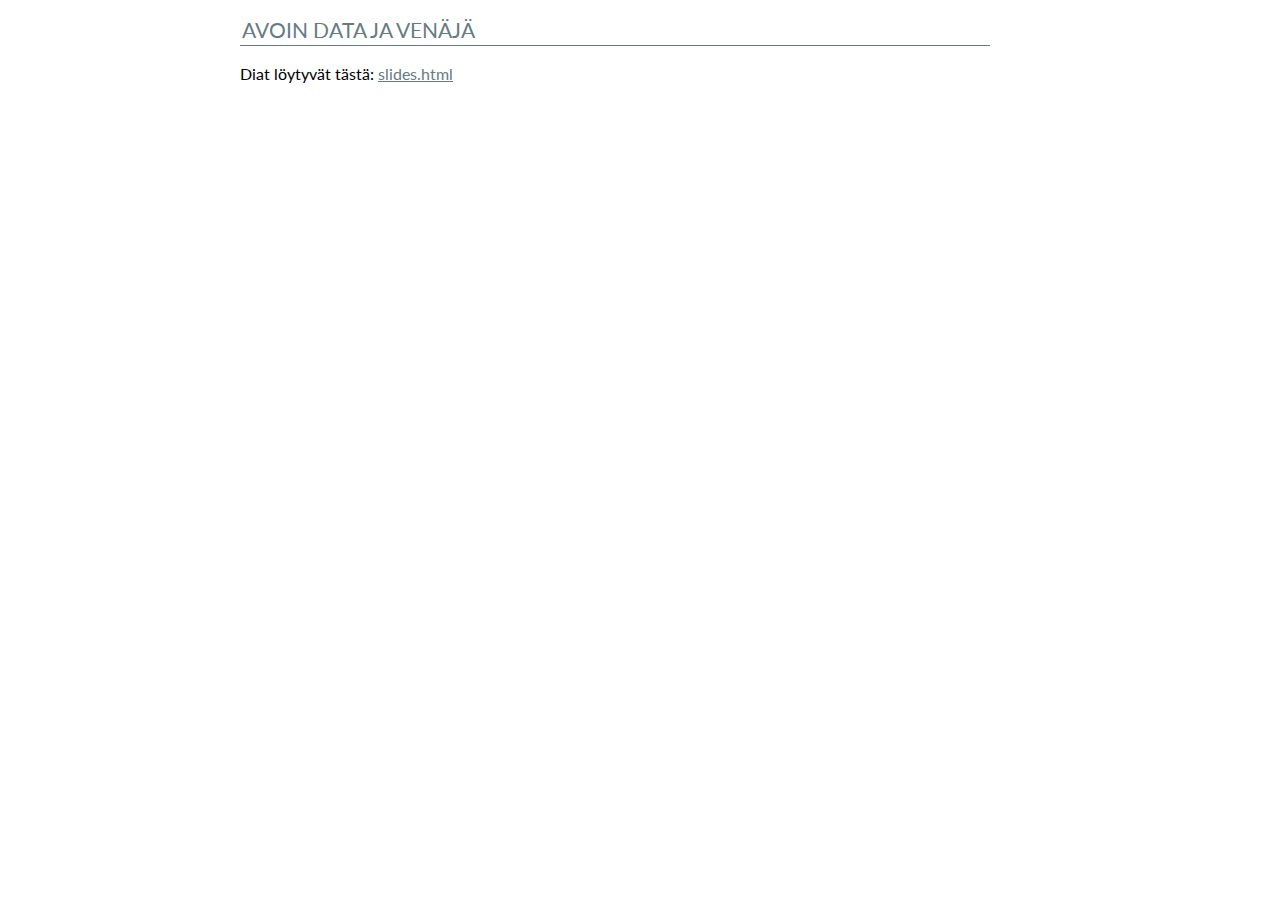
==== index.html @ 3bc59a60 "index ja README added" ====
<!DOCTYPE html PUBLIC "-//W3C//DTD XHTML 1.0 Transitional//EN" "http://www.w3.org/TR/xhtml1/DTD/xhtml1-transitional.dtd">
<html xmlns="http://www.w3.org/1999/xhtml">
<head>
  <meta http-equiv="Content-Type" content="text/html; charset=utf-8" />
  <meta http-equiv="Content-Style-Type" content="text/css" />
  <meta name="generator" content="pandoc" />
  <title></title>
  <style type="text/css">code{white-space: pre;}</style>
  <style>
  
  @font-face {
    font-family: 'Lato';
    font-style: normal;
    font-weight: 400;
    src: local('Lato Regular'), local('Lato-Regular'), url(fonts/Lato.woff) format('woff');
  }
  @font-face {
    font-family: 'Lato';
    font-style: normal;
    font-weight: 700;
    src: local('Lato Bold'), local('Lato-Bold'), url(fonts/LatoBold.woff) format('woff');
  }
  @font-face {
    font-family: 'Lato';
    font-style: normal;
    font-weight: 900;
    src: local('Lato Black'), local('Lato-Black'), url(fonts/LatoBlack.woff) format('woff');
  }
  @font-face {
    font-family: 'Lato';
    font-style: italic;
    font-weight: 400;
    src: local('Lato Italic'), local('Lato-Italic'), url(fonts/LatoItalic.woff) format('woff');
  }
  
  
  -something { /* Just to escape the effect of html tag above in pandoc*/
  
  }
  
  .title /* Pandoc title header (h1.title) */
      {
      text-align: center;
  	border-width:0px;
  	font-size: 1.5em;
  	margin: 0 0 5px 0;
  	word-spacing: .1em;
  	border-bottom: 0px;
  	text-transform:none;
      }
  
  .author /* Pandoc author(s) header (h2.author) */
      {
      text-align: center;
      font-size: 1.1em;
      line-height: 1.2em;
      border-bottom: 0px;
      }
  
  .date /* Pandoc date header (h3.date) */
      {
  	font-family:  Lato, Arial;
  	text-align: center;
  	font-size: 1.1em;
  	line-height: 1.2em;
      }
  
  
  body {
      margin-left: 240px;
      max-width:750px; 
      border: 0px;
      font-family: Lato, Helvetica, sans-serif;
  }
  
  
  #toc {
      font-size:0.9em;
      height: 100%;
      position: fixed;
      width: 220px;
      left: 5px;
      padding-top: 20px;
      color: #003333;
      border-right: 1px dashed #C1C1C1;
  }
  
  #toc_header {
      font-size: 1em;
      font-weight: bold;    
      border-bottom: 1px dashed #C1C1C1;
      color: black;
  }
  
  
  
  #TOC li {
      padding: 2px 4px;
      margin-left: 2px;
  }
  
  
  #TOC a {
      color: #003333;
      display: block;
  }
  
  
  #TOC {
      font-size:0.9em;
      height: 100%;
      position: fixed; 
      width: 220px;
      left: 5px;
      padding-top: 20px;
      color: #003333;
      border-right: 1px dashed #C1C1C1;
  }
  
  #TOC_HEADER {
      font-size: 1em;
      font-weight: bold;    
      border-bottom: 1px dashed #C1C1C1;
      color: black;
  }
  
  
  
  #TOC li {
      padding: 2px 4px;
      margin-left: 2px;
  }
  
  
  #TOC a {
      color: #003333;
      display: block;
  }
  
  
  blockquote {
  	padding-left: .5em; 
      border-left: 2px solid #C1C1C1;
  	font-style: italic;
  }
  
  
  pre {	
     margin-top: 0;
     max-width: 95%;
     border: 1px dashed #ccc;
     white-space: pre-wrap;
     font-size:1.0em;
      background: #FFFFFF;
  }
  
  pre code {
     display: block; 
     padding: 0.2em;
     font-size:1.0em;
  }
  
  code.r, code.cpp {
     background-color: #ECEEF0;
  }
  
  
  
  ul {
  	font-size: 100% !important;
  	font-family: Lato, Helvetica, sans-serif;
  }
  li {
  	font-family: Lato, Helvetica, sans-serif;
   	font-size: 1em;
   	line-height: 1.1em;
  }
  
  
  p {
  	font-family: Lato, Helvetica, sans-serif;
  	padding-top: 2px;
  	padding-bottom: 2px;
  	font-size: 1em;
  	line-height: 1.2em;
  }
  ol {
  	list-style: decimal outside;
  	list-style-type: decimal;
  	float: none;
  	margin: .5em 0 .5em 30px;
  	padding: 0;
  }
  ul {
  	margin: .2em 0 .2em 10px;
  	padding: 0;
  }
  UL li, ol li {
  	line-height: 1.1em;
  	padding: 2px;
  }
  a:link {
  	color: #657b83;
     /* text-decoration: none; */
  }
  a:hover {
  	color: #657b83;
  }
  a:visited {
  	color: #657b83;
  }
  a:focus {
  	color: #657b83;
  }
  a:active {
  	color: #657b83;
  }
  
  h1 {
  	font-family:  Lato, Arial;
  	font-size: 1.3em;
  	padding: 2px;
  	line-height: 1.3em;
      font-weight: 400;
  	/*letter-spacing: 0.06em;
  	word-spacing: .1em;*/
      border-bottom: 0.5px solid #657b83;
  	text-transform:uppercase;
      color: #657b83;
  }
  h2 {
  	font-family:  Lato, Arial;
  	font-size: 1.1em;
  	padding: 2px;
  	line-height: 1.1em;
      font-weight: 300;
  	letter-spacing: 0.05em;
  	word-spacing: .1em;
  	border-bottom: 0.5px dashed #657b83;
  /*	text-transform:capitalize;*/
      color: #657b83;
  
  }
  h3 {
  	font-family:  Lato, Arial;
  	font-size: 1.1em;
  	padding: 2px;
  	line-height: 1.1em;
      font-weight: 300;
  	letter-spacing: 0.05em;
  	word-spacing: .1em;
      color: #657b83;
  
  }
  h4 {
  	font-family: Lato;
  	font-size: 1.0em;
  	padding: 2px;
  	line-height: 1.0em;
  	color: #555;
  	font-weight: italic;
      color: #657b83;
  }
  h5 {
  	font-family: Avant Garde;
  	font-size: 1.05em;
  	padding: 2px;
  	line-height: 1.15em;
  	color: #555;
  	font-weight: normal;
      color: #657b83;
  }
  h6 {
  	font-family: Lato;
  	font-size: 1em;
  	padding: 2px;
  	line-height: 1.1em;
  	color: #555;
  	font-weight: normal;
      color: #657b83;
  }
  p.caption, table caption, caption{
      margin-top:0em;
      padding:2px;
      font-weight: 600;
      font-size:1.0em;
      text-align:left;
      color: #657b83;
  }
  
  /* table styles */
  table {
  	border-collapse: collapse;
  	border-spacing: 0;
      line-height: 1.4em;
  	font-size: 0.9em;
  	/*font-family: monospace;*/
  
  }
  .views-table, table {
  	margin-left: 2px;
  	margin-bottom: 10px;
  	/*width: 1300px;*/
  }
  tr {
  	line-height: 1.2em;
  	border-bottom: #9e9e9e thin solid;
  }
  tr:last-child {
  	line-height: 1.2em;
  }
  th {
  	margin: 5px 0 5px 0;
  	padding: 0 5px 0 5px;
  /*	border-right: #9e9e9e thin solid; */
  	text-align: left;
  	border-bottom: #9e9e9e thin solid;
  }
  th:last-child {
  	margin: 5px 0 5px 0;
  	padding: 0 5px 0 5px;
  /*	border-right: #9e9e9e thin solid; */
  	text-align: left;
  }
  th:first-child {
  	margin: 5px 0 5px 0;
  	padding: 0 5px 0 5px;
  /*	border: #9e9e9e thin solid; */
  }
  tbody tr {
  	line-height: 1.2em;
  /*	border-left: #9e9e9e thin solid; */
  }
  tbody tr:nth-child(odd) {
  	line-height: 1.2em;
  	background-color: #F3F5F5;
  }
  td {
  	padding: 0 5px 0 5px;
  /*	border-right: #9e9e9e thin solid; */
  }
  td:last-child {
  	padding: 0 5px 0 5px;
  }
  DL {
  	margin: .3em 0 .3em 0;
  }
  DT {
  	margin: .3em 0 .3em 0;
  }
  DD {
  	line-height: 1.5em;
  	list-style: none;
  	margin: .7em 0 .7em 2em;
  }
  td.active {
  	background-color: transparent!important;
  }
  tr:last-child {
  	border-bottom: #9e9e9e thin solid;
  }
  tr:first-child {
  	border-top: #9e9e9e thin solid;
  }
  th:last-child {
  /*	border-left: #9e9e9e thin solid; */
  }
  th:last-child {
  	/*border-right: #9e9e9e thin solid;*/
  }
  </style>
  
  <link href='http://fonts.googleapis.com/css?family=Lato' rel='stylesheet' type='text/css'>
</head>
<body>
<h1 id="avoin-data-ja-venäjä">Avoin data ja Venäjä</h1>
<!--
pandoc -s -S -H /home/aurelius/workspace/web/css/rmarkdown.css index.md -o index.html
cp index.md README.md
-->

<p>Diat löytyvät tästä: <a href="slides.html">slides.html</a></p>
</body>
</html>
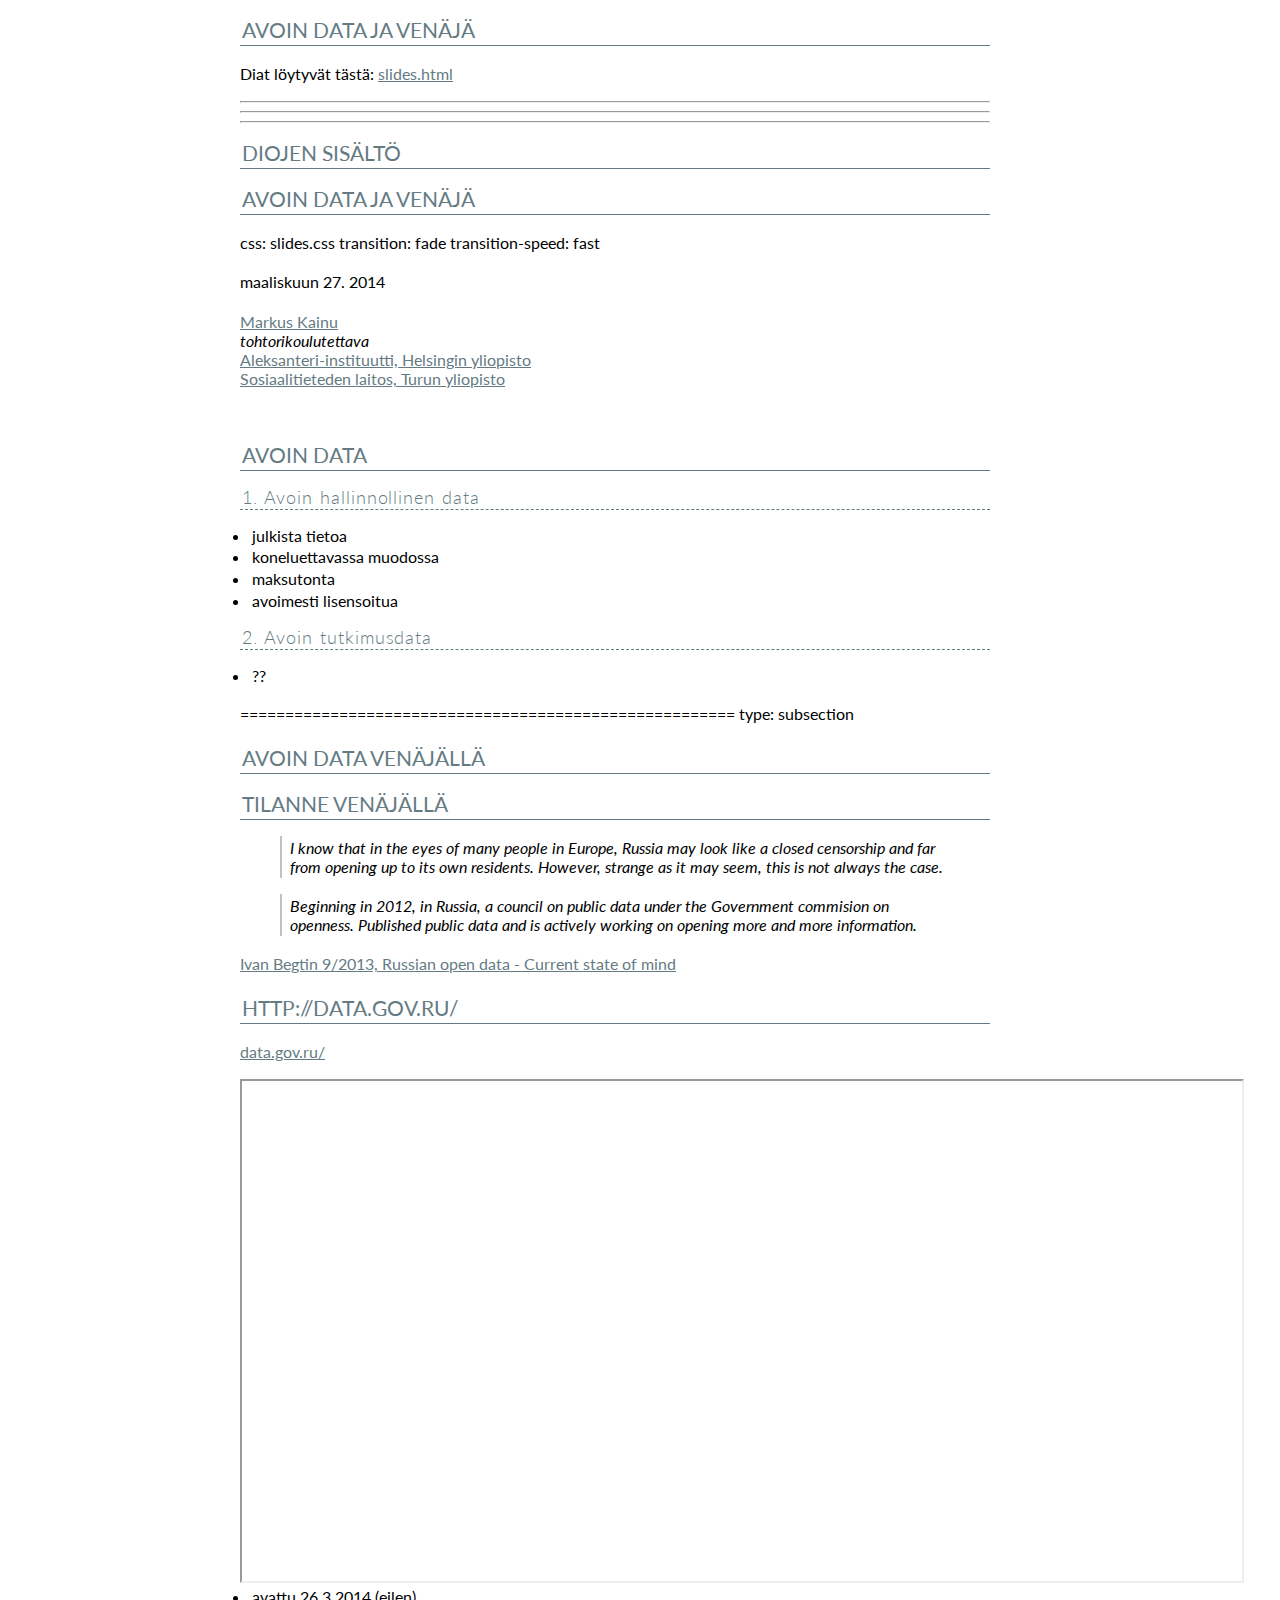
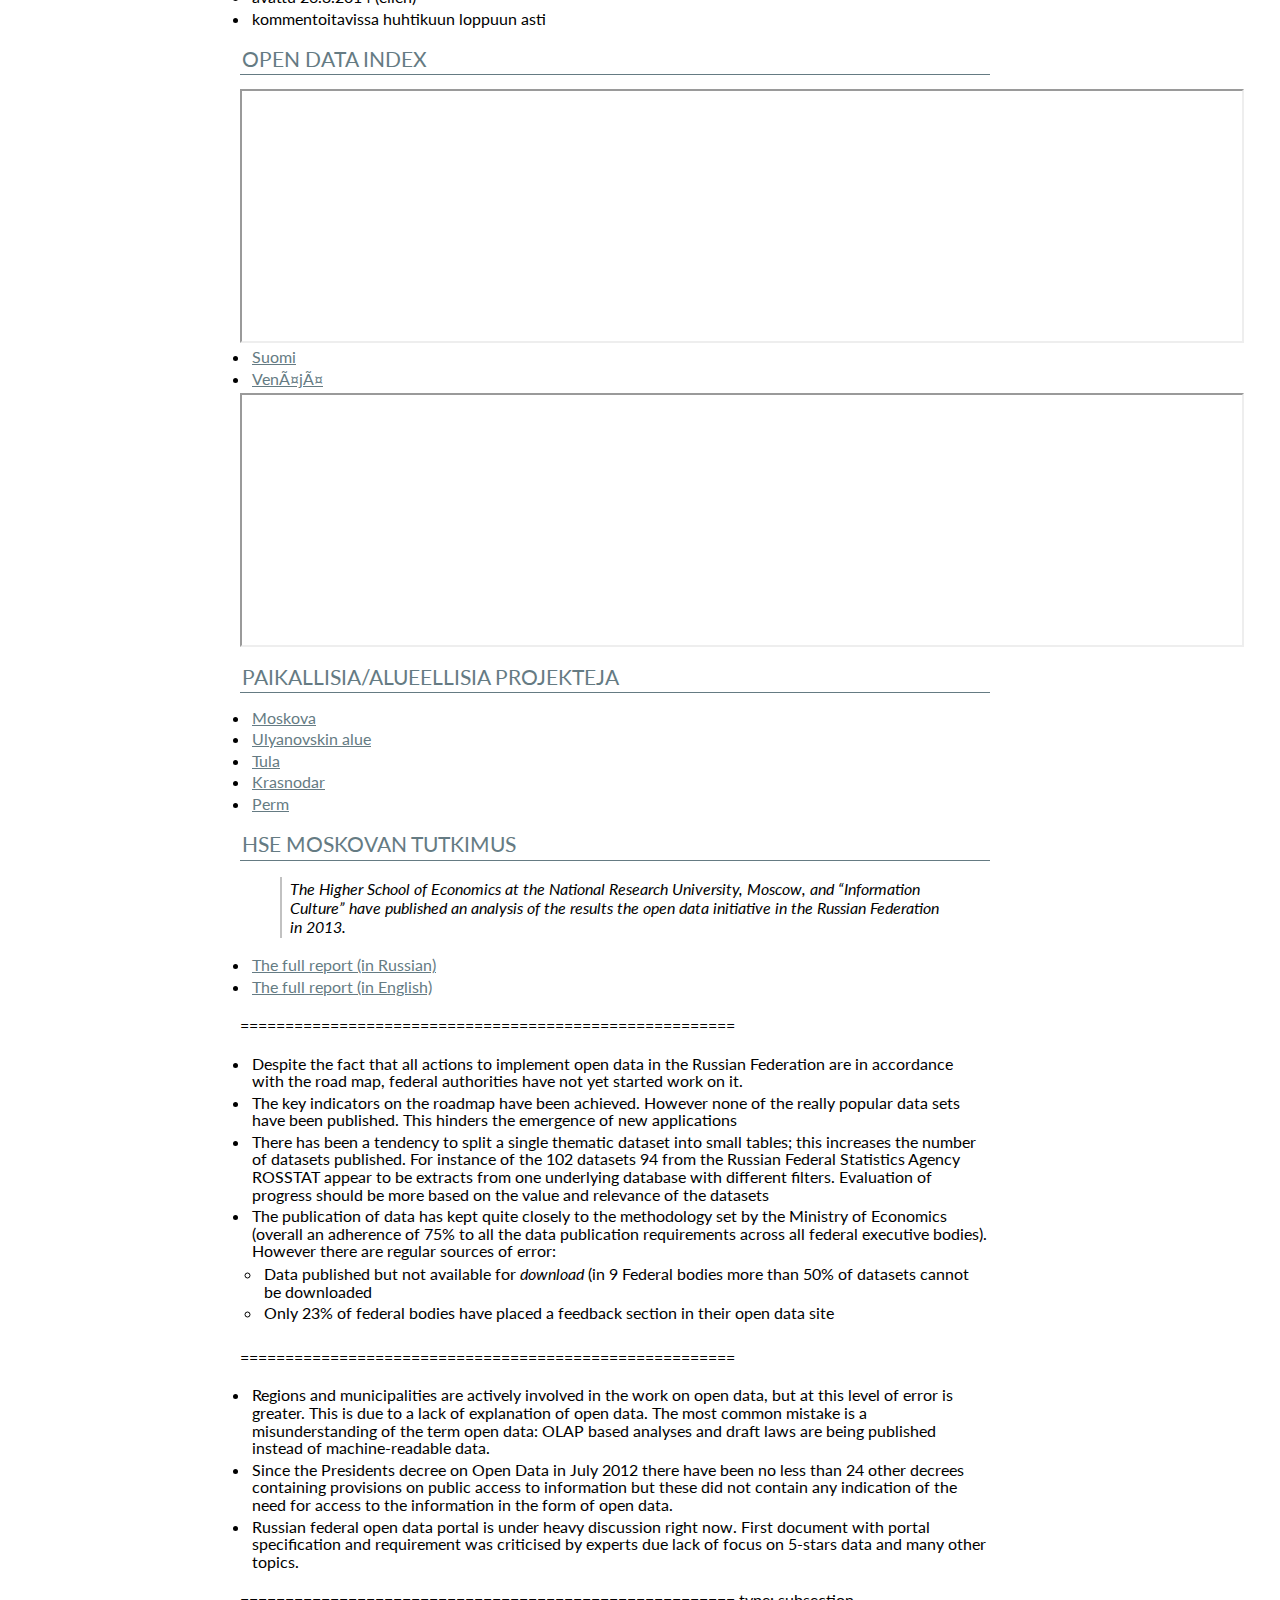
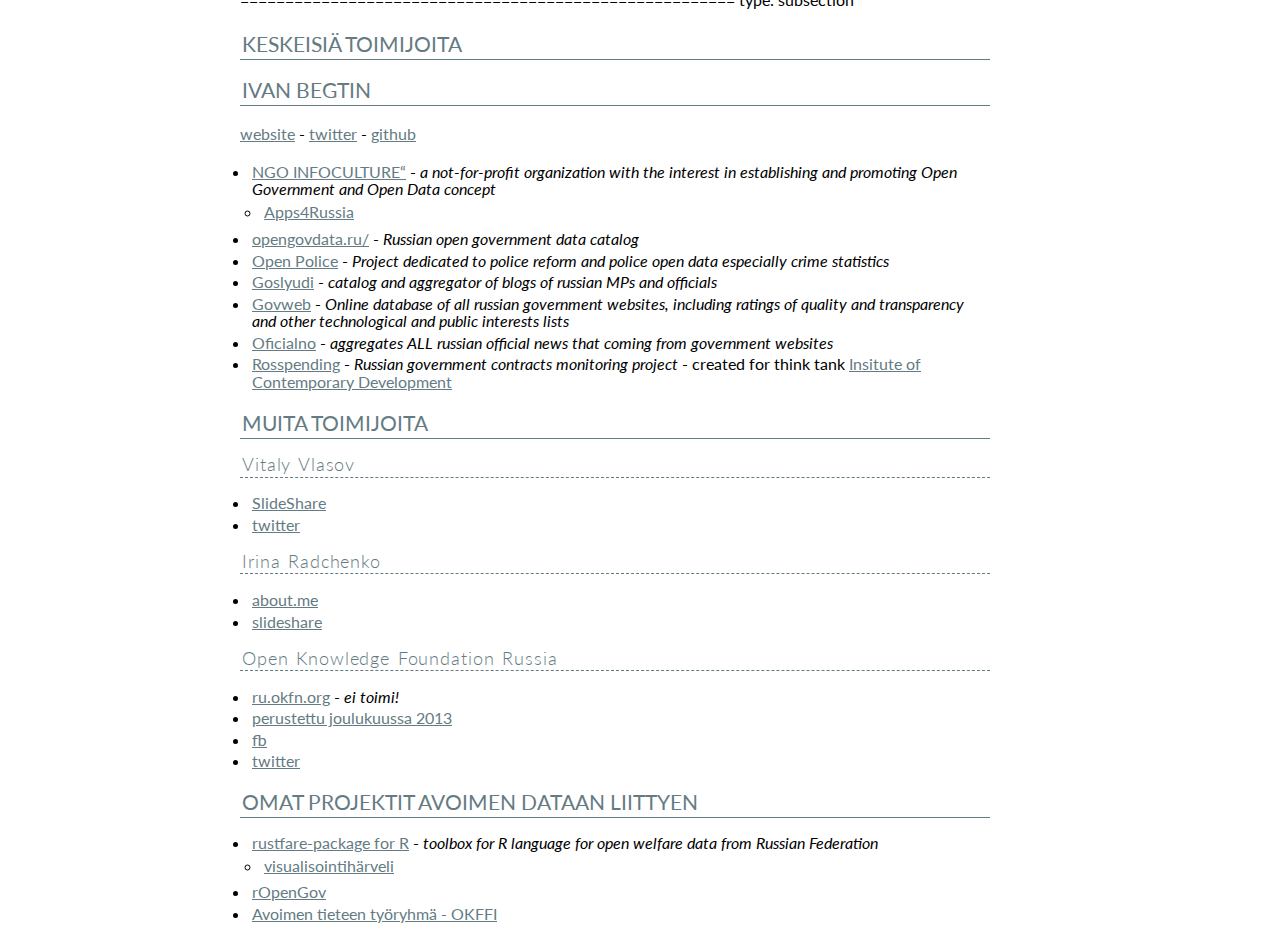
==== commit 7f03ff46: "temporary fix.." ====
--- a/index.html
+++ b/index.html
@@ -375,10 +375,145 @@
 <body>
 <h1 id="avoin-data-ja-venäjä">Avoin data ja Venäjä</h1>
 <!--
-pandoc -s -S -H /home/aurelius/workspace/web/css/rmarkdown.css index.md -o index.html
+pandoc -s -S -H rmarkdown.css index.md -o index.html
 cp index.md README.md
 -->
 
 <p>Diat löytyvät tästä: <a href="slides.html">slides.html</a></p>
+<hr />
+<hr />
+<hr />
+<h1 id="diojen-sisältö">Diojen sisältö</h1>
+<h1 id="avoin-data-ja-venäjä-1">Avoin data ja Venäjä</h1>
+<p>css: slides.css transition: fade transition-speed: fast <!-- *alaotsikko* --></p>
+<p>maaliskuun 27. 2014 </br></p>
+<p><a href="http://markuskainu.fi">Markus Kainu</a></br> <em>tohtorikoulutettava</em> </br> <a href="http://helsinki.fi/aleksanteri">Aleksanteri-instituutti, Helsingin yliopisto</a> </br> <a href="https://www.utu.fi/fi/yksikot/soc/yksikot/sosiaalitieteet/Sivut/home.aspx">Sosiaalitieteden laitos, Turun yliopisto</a> </br></p>
+<div class="github-fork-ribbon-wrapper right">
+<div class="github-fork-ribbon">
+<a href="https://github.com/muuankarski/" style="color:white;">Fork me on GitHub</a>
+</div>
+</div>
+<!-- ---| notes begin |--------------------------------
+
+
+---------| notes end |-----------------------------  --> 
+
+
+<h1 id="avoin-data">Avoin data</h1>
+<h2 id="avoin-hallinnollinen-data">1. Avoin hallinnollinen data</h2>
+<ul>
+<li>julkista tietoa</li>
+<li>koneluettavassa muodossa</li>
+<li>maksutonta</li>
+<li>avoimesti lisensoitua</li>
+</ul>
+<h2 id="avoin-tutkimusdata">2. Avoin tutkimusdata</h2>
+<ul>
+<li>??</li>
+</ul>
+<p>======================================================= type: subsection</p>
+<h1 id="avoin-data-venäjällä">Avoin data Venäjällä</h1>
+<h1 id="tilanne-venäjällä">Tilanne Venäjällä</h1>
+<blockquote>
+<p>I know that in the eyes of many people in Europe, Russia may look like a closed censorship and far from opening up to its own residents. However, strange as it may seem, this is not always the case.</p>
+</blockquote>
+<blockquote>
+<p>Beginning in 2012, in Russia, a council on public data under the Government commision on openness. Published public data and is actively working on opening more and more information.</p>
+</blockquote>
+<p><a href="http://www.epsiplatform.eu/content/russian-open-data-current-state-mind-0">Ivan Begtin 9/2013, Russian open data - Current state of mind</a></p>
+<h1 id="httpdata.gov.ru">http://data.gov.ru/</h1>
+<p><a href="http://data.gov.ru/">data.gov.ru/</a></p>
+<iframe src="http://data.gov.ru/" height=500px width=1000px></iframe>
+
+<ul>
+<li>avattu 26.3.2014 (eilen)</li>
+<li>kommentoitavissa huhtikuun loppuun asti</li>
+</ul>
+<h1 id="open-data-index">Open Data Index</h1>
+<iframe src="https://index.okfn.org/country/overview/Finland/" height=250px width=1000px></iframe>
+
+<ul>
+<li><a href="https://index.okfn.org/country/overview/Finland/">Suomi</a></li>
+<li><a href="https://index.okfn.org/country/overview/Russian%20Federation/">VenÃ¤jÃ¤</a></li>
+</ul>
+<iframe src="https://index.okfn.org/country/overview/Russian%20Federation/" height=250px width=1000px></iframe>
+
+
+<h1 id="paikallisiaalueellisia-projekteja">Paikallisia/alueellisia projekteja</h1>
+<ul>
+<li><a href="http://data.mos.ru/">Moskova</a></li>
+<li><a href="http://data.ulgov.ru/">Ulyanovskin alue</a></li>
+<li><a href="http://opendata71.ru/">Tula</a></li>
+<li><a href="http://krd.ru/opendata/">Krasnodar</a></li>
+<li><a href="http://opendata.perm.ru/">Perm</a></li>
+</ul>
+<h1 id="hse-moskovan-tutkimus">HSE Moskovan tutkimus</h1>
+<blockquote>
+<p>The Higher School of Economics at the National Research University, Moscow, and “Information Culture” have published an analysis of the results the open data initiative in the Russian Federation in 2013.</p>
+</blockquote>
+<ul>
+<li><a href="http://goo.gl/AlmxEo">The full report (in Russian)</a></li>
+<li><a href="http://opengovdata.ru/wp-content/uploads/2013/10/Open-Data-Report_Russia-2013.pdf">The full report (in English)</a></li>
+</ul>
+<p>=======================================================</p>
+<ul>
+<li>Despite the fact that all actions to implement open data in the Russian Federation are in accordance with the road map, federal authorities have not yet started work on it.</li>
+<li>The key indicators on the roadmap have been achieved. However none of the really popular data sets have been published. This hinders the emergence of new applications</li>
+<li>There has been a tendency to split a single thematic dataset into small tables; this increases the number of datasets published. For instance of the 102 datasets 94 from the Russian Federal Statistics Agency ROSSTAT appear to be extracts from one underlying database with different filters. Evaluation of progress should be more based on the value and relevance of the datasets</li>
+<li>The publication of data has kept quite closely to the methodology set by the Ministry of Economics (overall an adherence of 75% to all the data publication requirements across all federal executive bodies). However there are regular sources of error:
+<ul>
+<li>Data published but not available for <em>download</em> (in 9 Federal bodies more than 50% of datasets cannot be downloaded</li>
+<li>Only 23% of federal bodies have placed a feedback section in their open data site</li>
+</ul></li>
+</ul>
+<p>=======================================================</p>
+<ul>
+<li>Regions and municipalities are actively involved in the work on open data, but at this level of error is greater. This is due to a lack of explanation of open data. The most common mistake is a misunderstanding of the term open data: OLAP based analyses and draft laws are being published instead of machine-readable data.</li>
+<li>Since the Presidents decree on Open Data in July 2012 there have been no less than 24 other decrees containing provisions on public access to information but these did not contain any indication of the need for access to the information in the form of open data.</li>
+<li>Russian federal open data portal is under heavy discussion right now. First document with portal specification and requirement was criticised by experts due lack of focus on 5-stars data and many other topics.</li>
+</ul>
+<p>======================================================= type: subsection</p>
+<h1 id="keskeisiä-toimijoita">Keskeisiä toimijoita</h1>
+<h1 id="ivan-begtin">Ivan Begtin</h1>
+<p><a href="http://ivan.begtin.name/">website</a> - <a href="https://twitter.com/ibegtin">twitter</a> - <a href="https://github.com/ivbeg">github</a></p>
+<ul>
+<li><a href="http://www.infoculture.ru/">NGO INFOCULTURE“</a> - <em>a not-for-profit organization with the interest in establishing and promoting Open Government and Open Data concept</em>
+<ul>
+<li><a href="http://www.apps4russia.ru/">Apps4Russia</a></li>
+</ul></li>
+<li><a href="http://opengovdata.ru/">opengovdata.ru/</a> - <em>Russian open government data catalog</em></li>
+<li><a href="http://www.openpolice.ru/">Open Police</a> - <em>Project dedicated to police reform and police open data especially crime statistics</em></li>
+<li><a href="http://www.goslyudi.ru/">Goslyudi</a> - <em>catalog and aggregator of blogs of russian MPs and officials</em></li>
+<li><a href="http://www.govweb.ru/">Govweb</a> - <em>Online database of all russian government websites, including ratings of quality and transparency and other technological and public interests lists</em></li>
+<li><a href="http://federal.polit.ru">Oficialno</a> - <em>aggregates ALL russian official news that coming from government websites</em></li>
+<li><a href="http://www.rosspending.ru">Rosspending</a> - <em>Russian government contracts monitoring project</em> - created for think tank <a href="http://www.insor-russia.ru/en/">Insitute of Contemporary Development</a></li>
+</ul>
+<h1 id="muita-toimijoita">Muita toimijoita</h1>
+<h2 id="vitaly-vlasov">Vitaly Vlasov</h2>
+<ul>
+<li><a href="http://www.slideshare.net/inxaoc">SlideShare</a></li>
+<li><a href="https://twitter.com/inxaoc">twitter</a></li>
+</ul>
+<h2 id="irina-radchenko">Irina Radchenko</h2>
+<ul>
+<li><a href="http://about.me/irina.radchenko#sthash.SFXn28vh.dpuf">about.me</a></li>
+<li><a href="http://www.slideshare.net/iradche/okfn-32445623">slideshare</a></li>
+</ul>
+<h2 id="open-knowledge-foundation-russia">Open Knowledge Foundation Russia</h2>
+<ul>
+<li><a href="http://ru.okfn.org">ru.okfn.org</a> - <em>ei toimi!</em></li>
+<li><a href="http://ru.okfn.org/2014/03/19/open-knowledge-foundation/">perustettu joulukuussa 2013</a></li>
+<li><a href="https://www.facebook.com/okfnru">fb</a></li>
+<li><a href="https://twitter.com/okfnru">twitter</a></li>
+</ul>
+<h1 id="omat-projektit-avoimen-dataan-liittyen">Omat projektit avoimen dataan liittyen</h1>
+<ul>
+<li><a href="http://markuskainu.fi/rustfare/">rustfare-package for R</a> - <em>toolbox for R language for open welfare data from Russian Federation</em>
+<ul>
+<li><a href="http://glimmer.rstudio.com/muuankarski/rus_region_fi/">visualisointihärveli</a></li>
+</ul></li>
+<li><a href="http://ropengov.github.io/">rOpenGov</a></li>
+<li><a href="http://fi.okfn.org/wg/openscience/">Avoimen tieteen työryhmä - OKFFI</a></li>
+</ul>
 </body>
 </html>
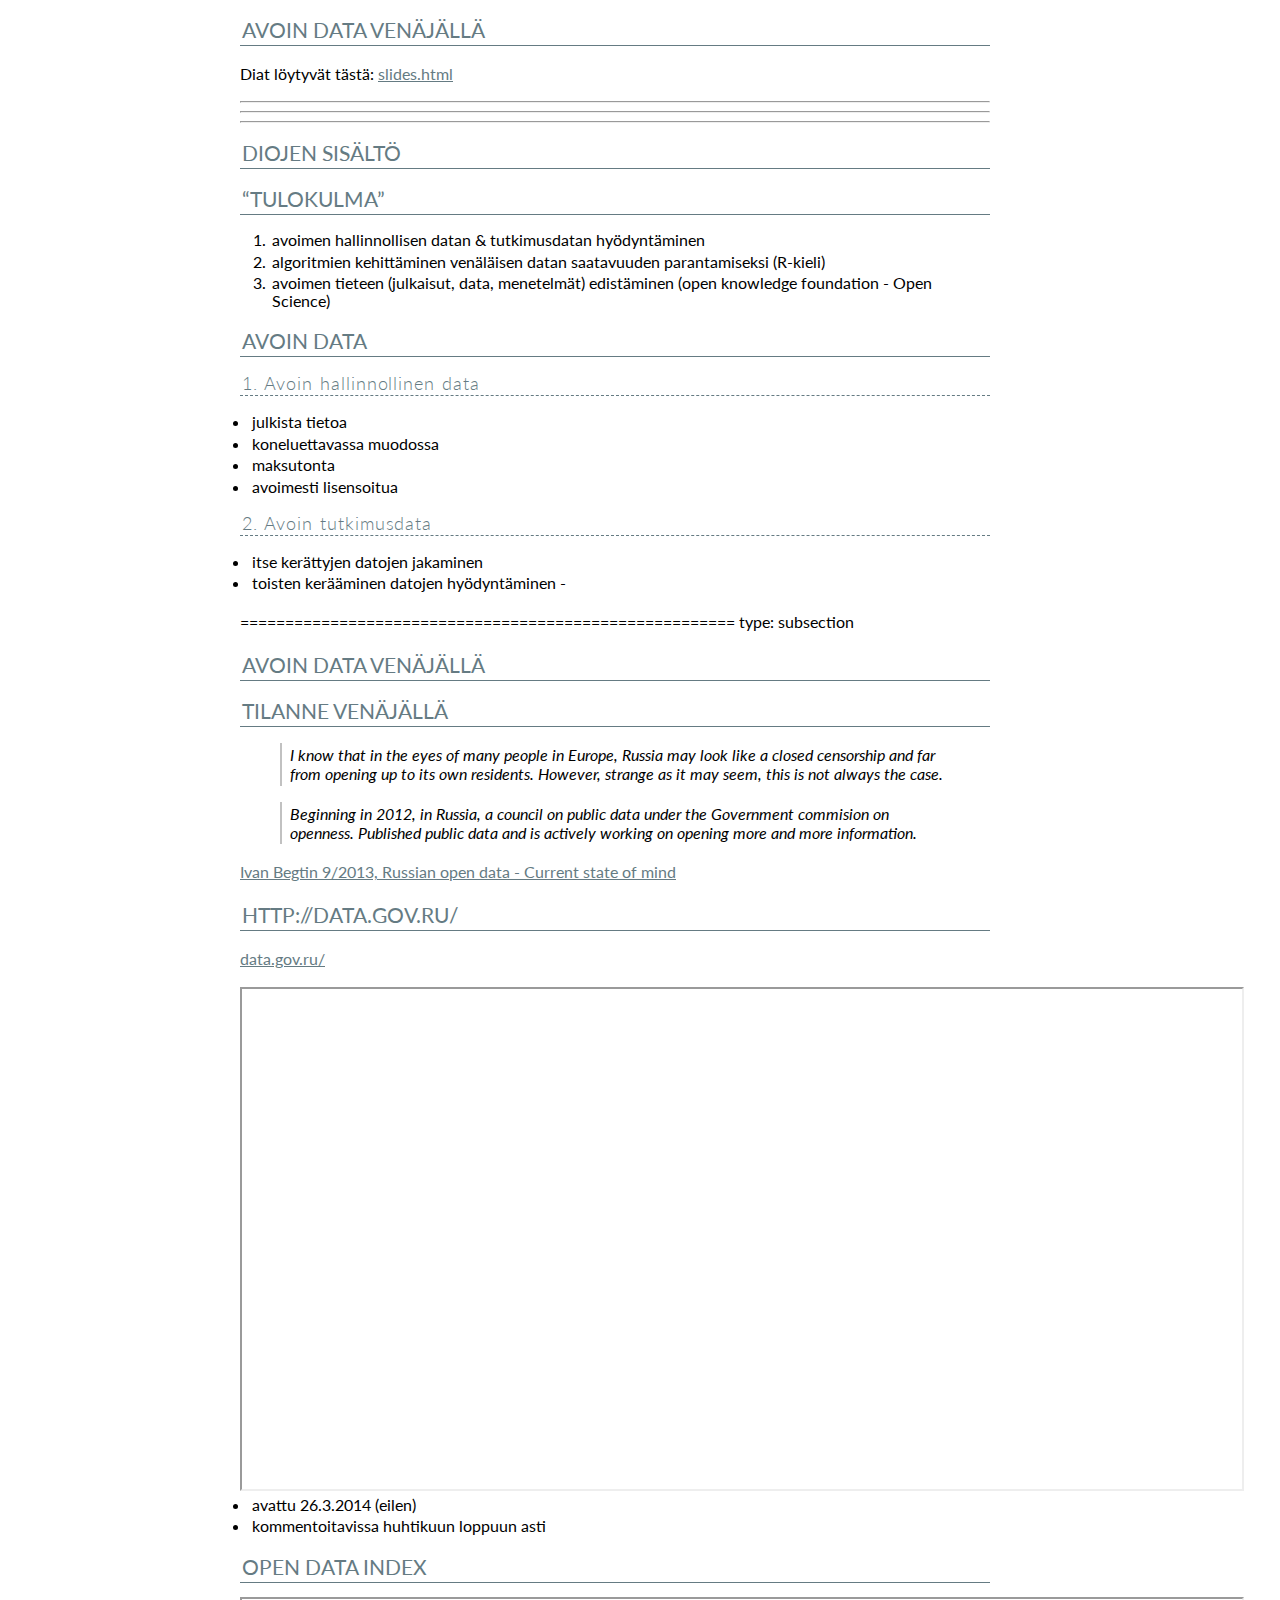
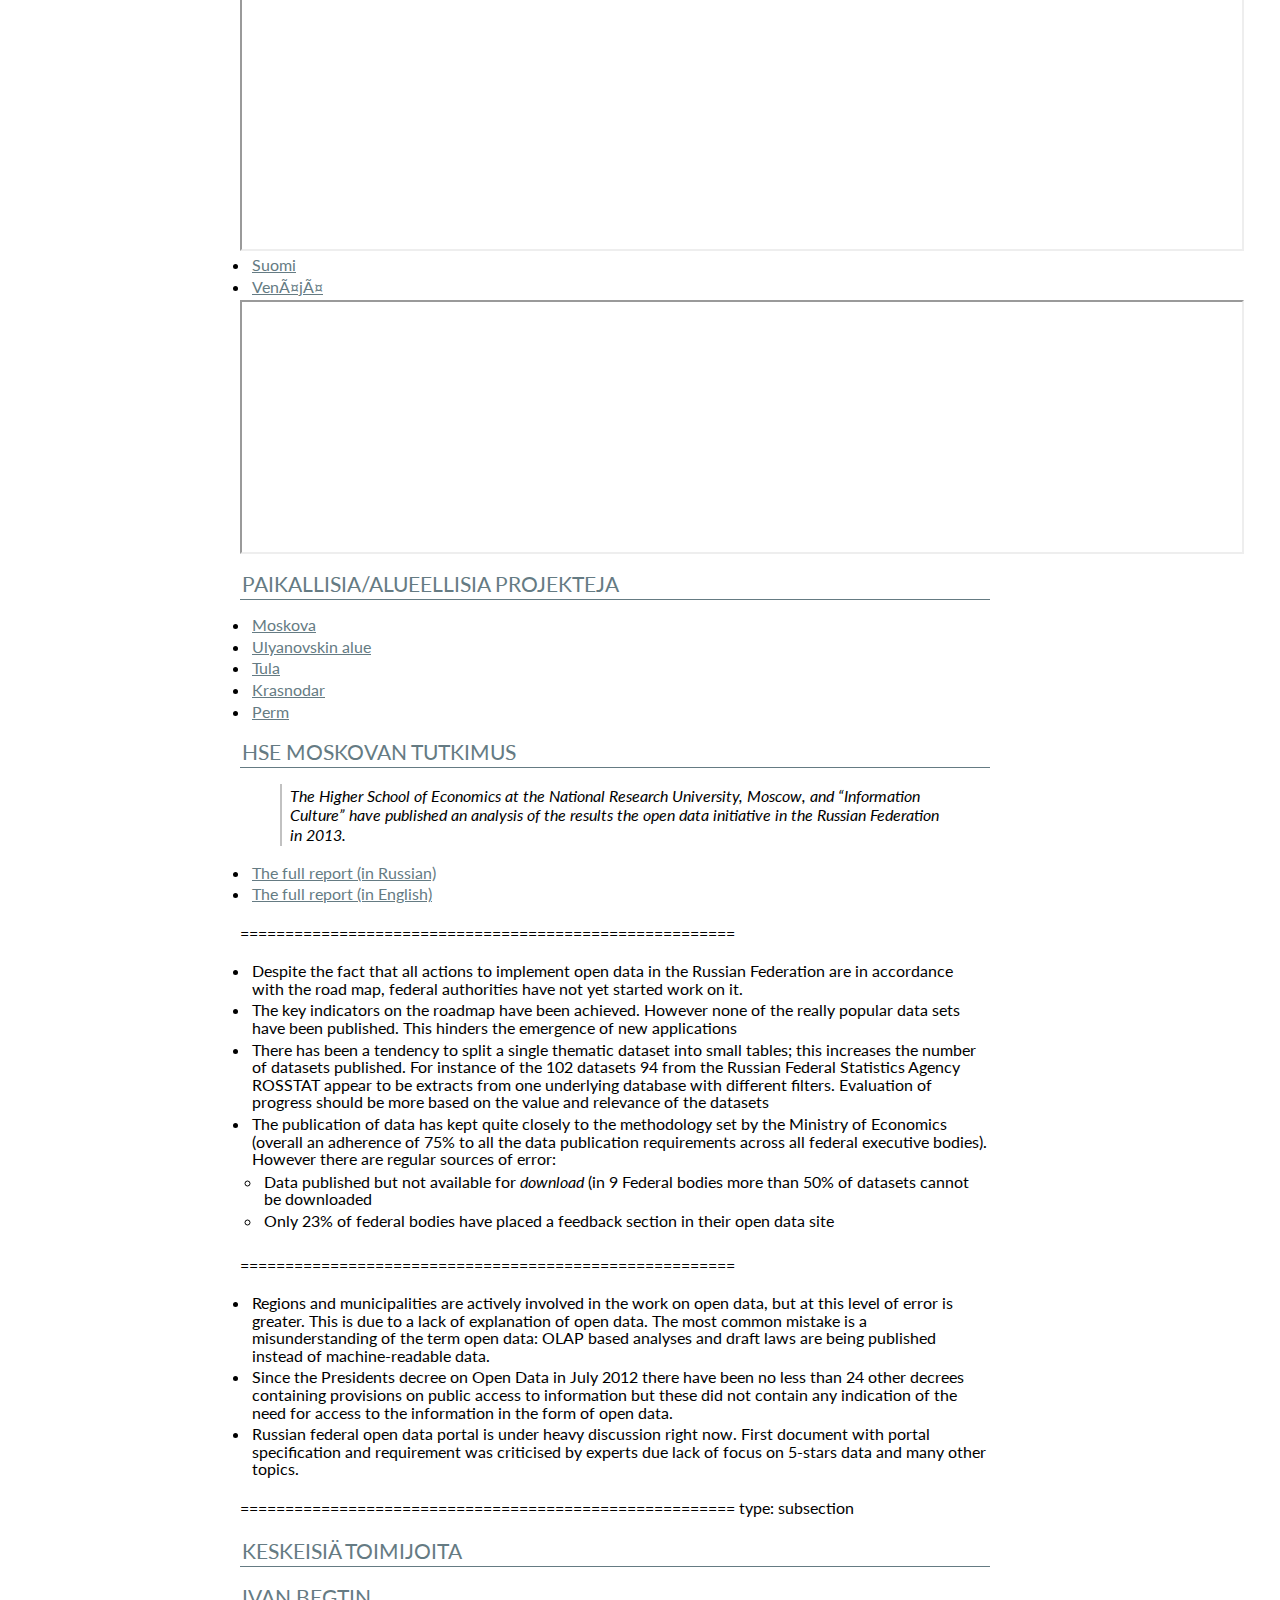
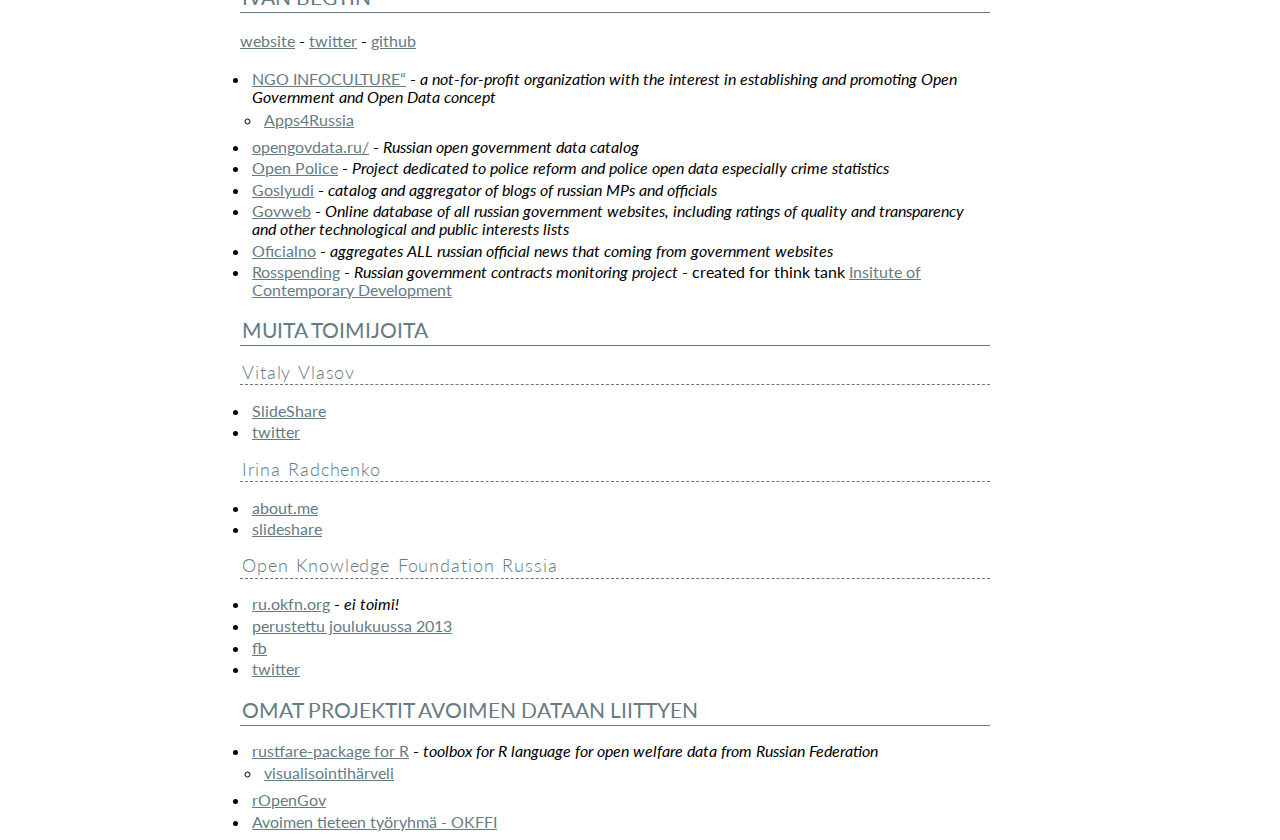
==== commit 5748870e: "pieni update4" ====
--- a/index.html
+++ b/index.html
@@ -373,7 +373,7 @@
   <link href='http://fonts.googleapis.com/css?family=Lato' rel='stylesheet' type='text/css'>
 </head>
 <body>
-<h1 id="avoin-data-ja-venäjä">Avoin data ja Venäjä</h1>
+<h1 id="avoin-data-venäjällä">Avoin data Venäjällä</h1>
 <!--
 pandoc -s -S -H rmarkdown.css index.md -o index.html
 cp index.md README.md
@@ -384,21 +384,12 @@
 <hr />
 <hr />
 <h1 id="diojen-sisältö">Diojen sisältö</h1>
-<h1 id="avoin-data-ja-venäjä-1">Avoin data ja Venäjä</h1>
-<p>css: slides.css transition: fade transition-speed: fast <!-- *alaotsikko* --></p>
-<p>maaliskuun 27. 2014 </br></p>
-<p><a href="http://markuskainu.fi">Markus Kainu</a></br> <em>tohtorikoulutettava</em> </br> <a href="http://helsinki.fi/aleksanteri">Aleksanteri-instituutti, Helsingin yliopisto</a> </br> <a href="https://www.utu.fi/fi/yksikot/soc/yksikot/sosiaalitieteet/Sivut/home.aspx">Sosiaalitieteden laitos, Turun yliopisto</a> </br></p>
-<div class="github-fork-ribbon-wrapper right">
-<div class="github-fork-ribbon">
-<a href="https://github.com/muuankarski/" style="color:white;">Fork me on GitHub</a>
-</div>
-</div>
-<!-- ---| notes begin |--------------------------------
-
-
----------| notes end |-----------------------------  --> 
-
-
+<h1 id="tulokulma">“tulokulma”</h1>
+<ol style="list-style-type: decimal">
+<li>avoimen hallinnollisen datan &amp; tutkimusdatan hyödyntäminen</li>
+<li>algoritmien kehittäminen venäläisen datan saatavuuden parantamiseksi (R-kieli)</li>
+<li>avoimen tieteen (julkaisut, data, menetelmät) edistäminen (open knowledge foundation - Open Science)</li>
+</ol>
 <h1 id="avoin-data">Avoin data</h1>
 <h2 id="avoin-hallinnollinen-data">1. Avoin hallinnollinen data</h2>
 <ul>
@@ -409,10 +400,11 @@
 </ul>
 <h2 id="avoin-tutkimusdata">2. Avoin tutkimusdata</h2>
 <ul>
-<li>??</li>
+<li>itse kerättyjen datojen jakaminen</li>
+<li>toisten kerääminen datojen hyödyntäminen -</li>
 </ul>
 <p>======================================================= type: subsection</p>
-<h1 id="avoin-data-venäjällä">Avoin data Venäjällä</h1>
+<h1 id="avoin-data-venäjällä-1">Avoin data Venäjällä</h1>
 <h1 id="tilanne-venäjällä">Tilanne Venäjällä</h1>
 <blockquote>
 <p>I know that in the eyes of many people in Europe, Russia may look like a closed censorship and far from opening up to its own residents. However, strange as it may seem, this is not always the case.</p>
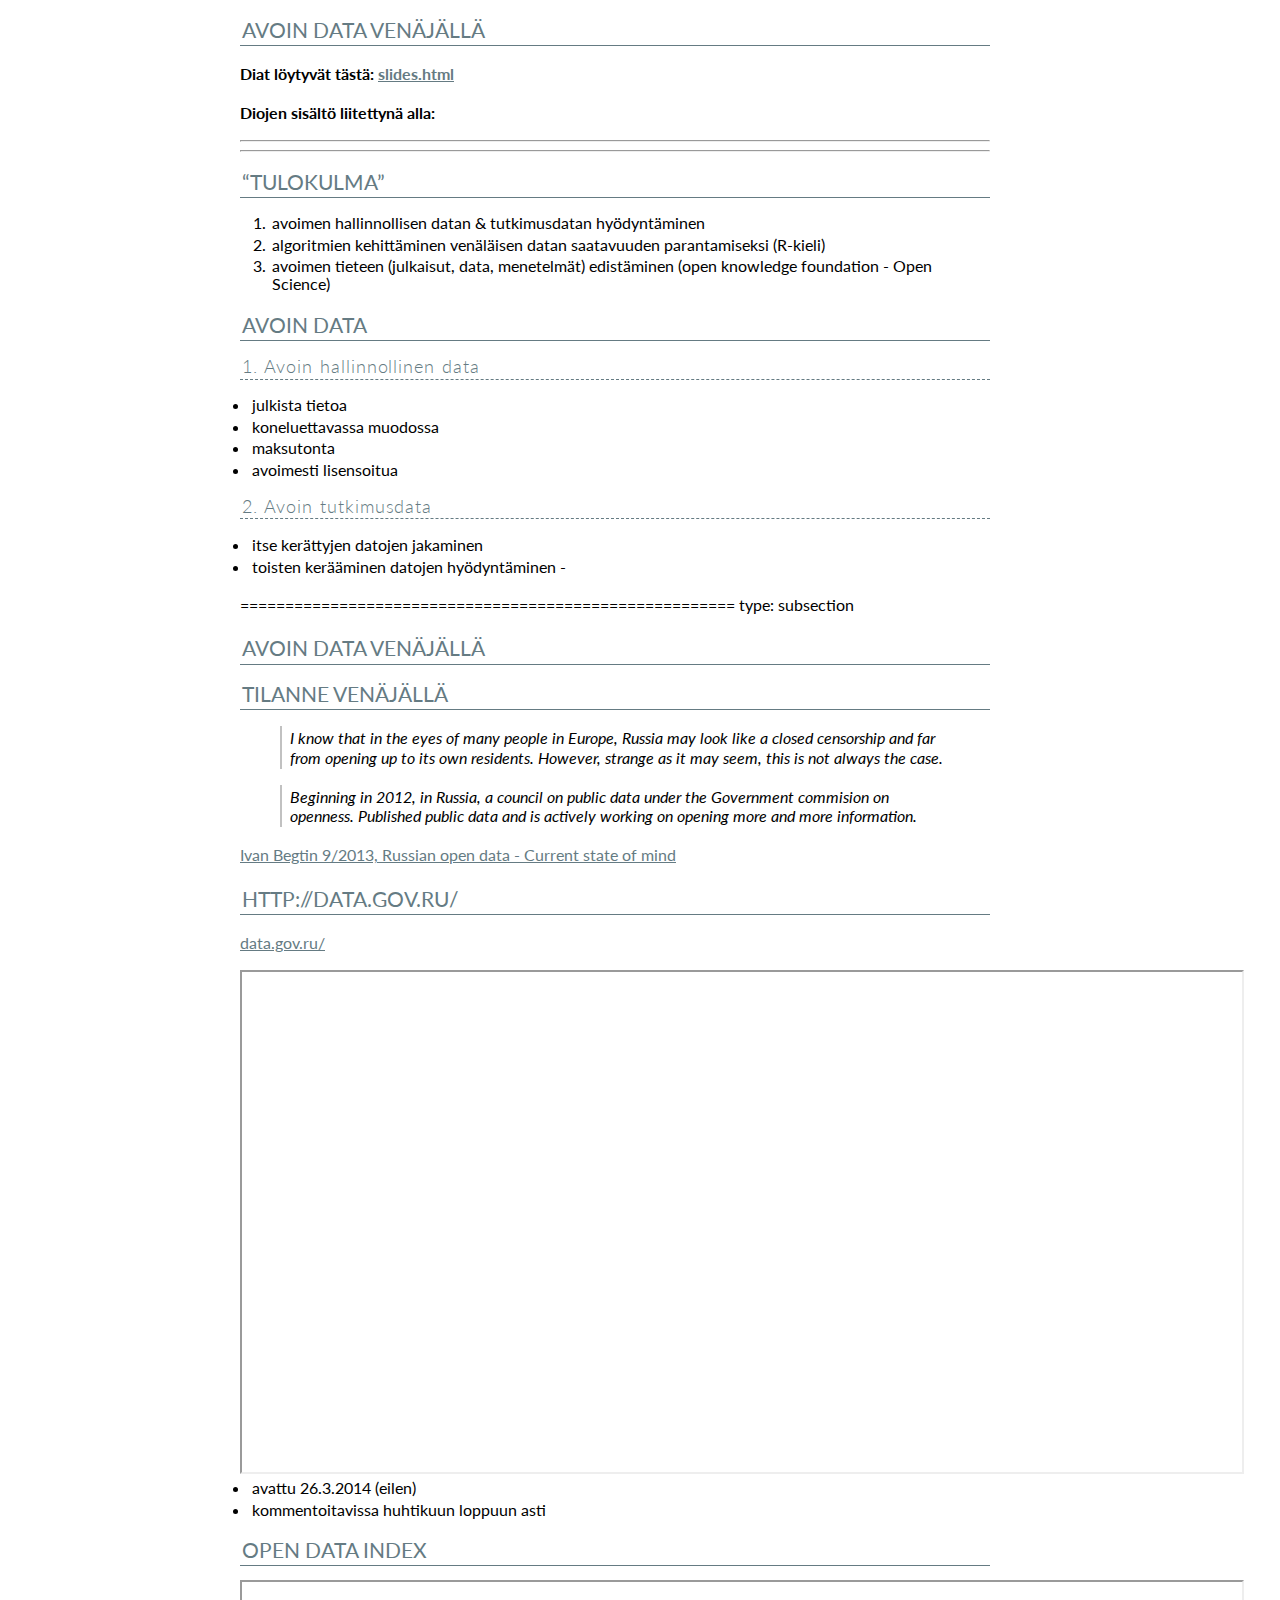
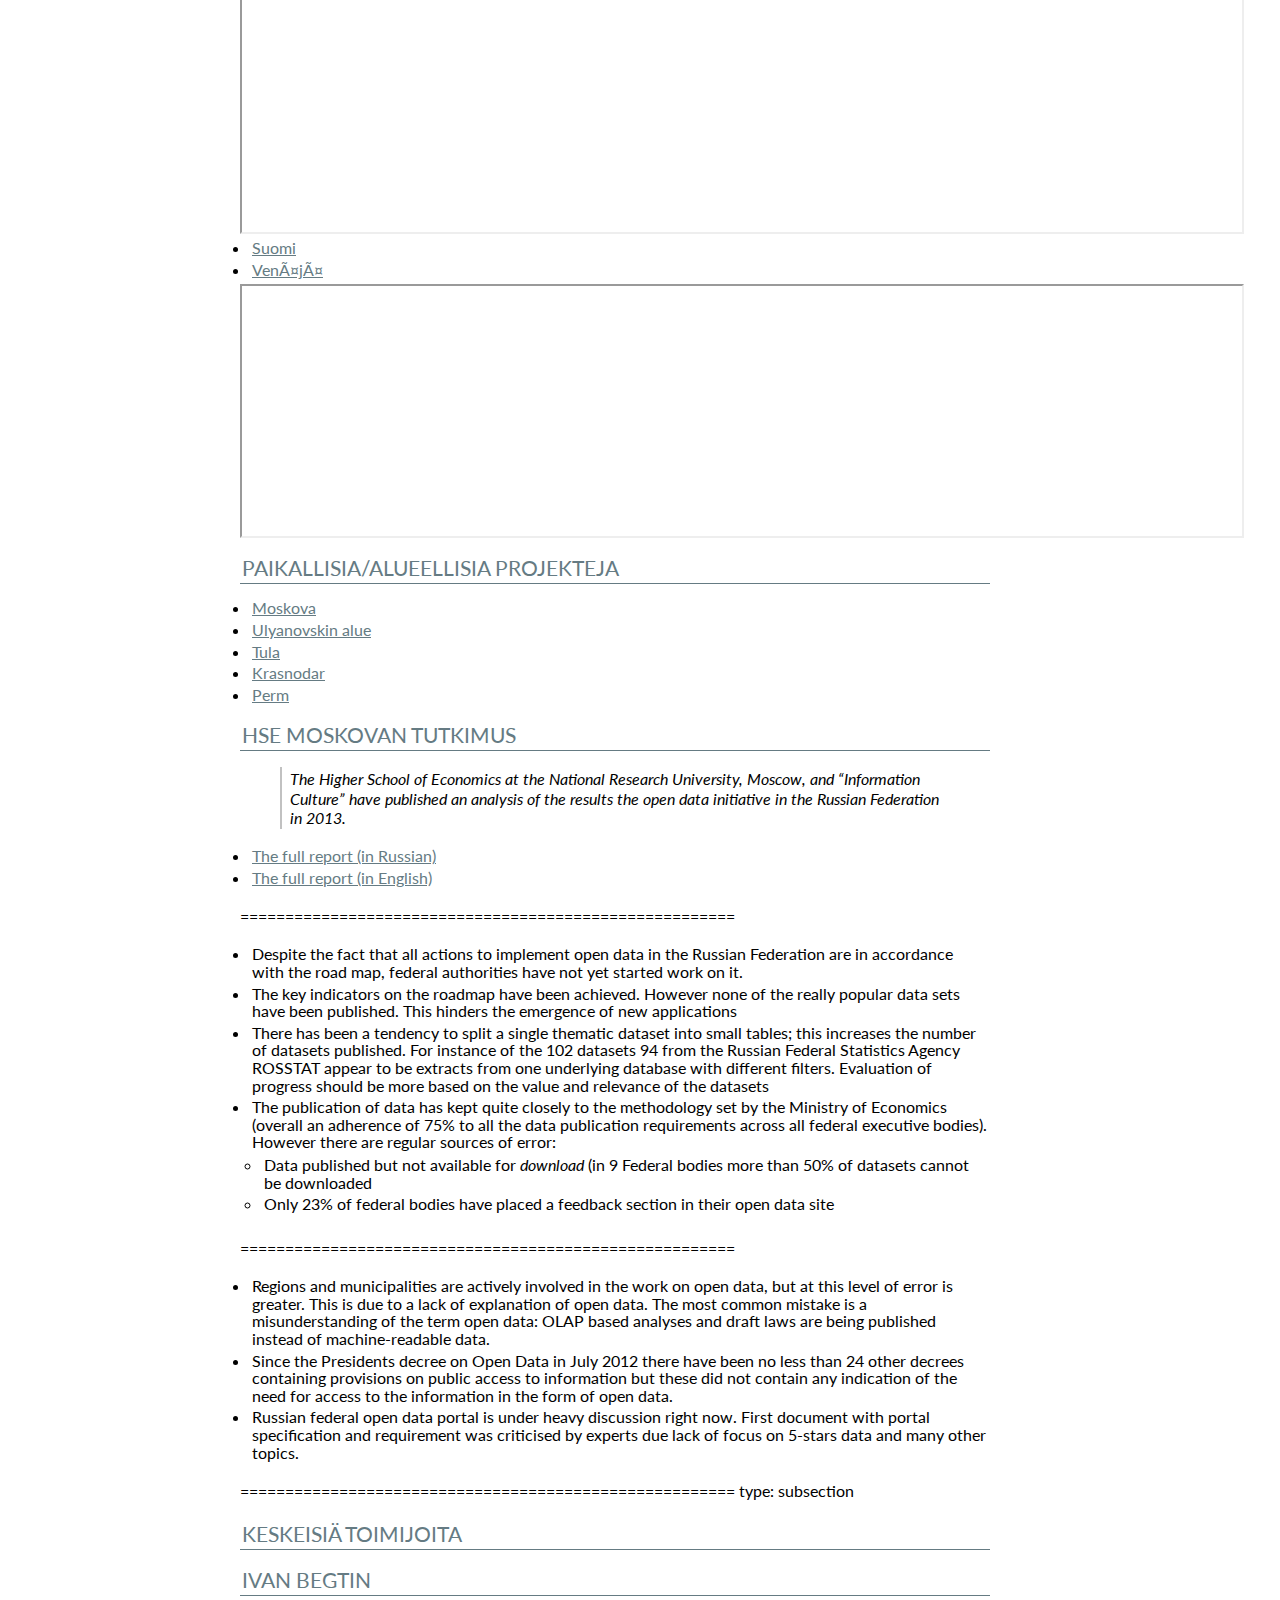
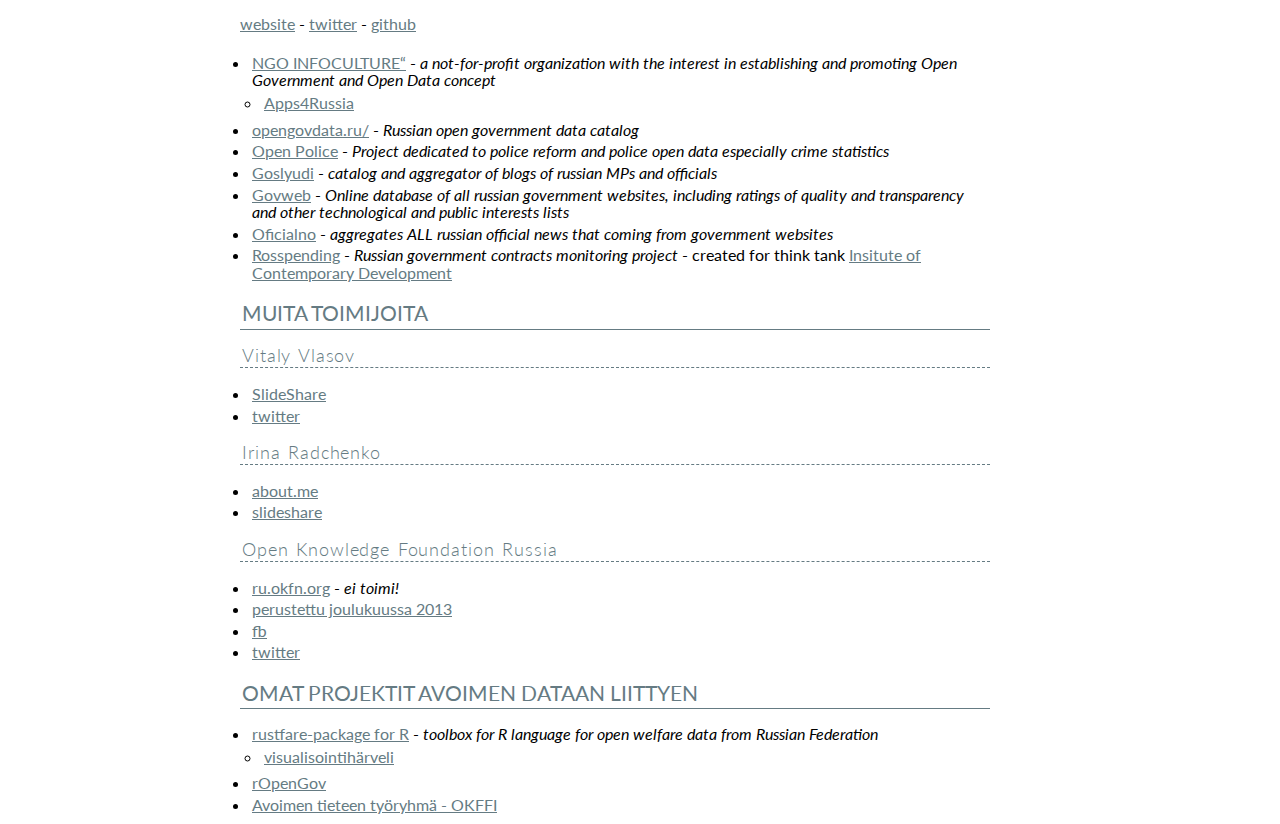
==== commit c2e7e4ae: "fixasin indexia" ====
--- a/index.html
+++ b/index.html
@@ -379,11 +379,10 @@
 cp index.md README.md
 -->
 
-<p>Diat löytyvät tästä: <a href="slides.html">slides.html</a></p>
+<p><strong>Diat löytyvät tästä: <a href="slides.html">slides.html</a></strong></p>
+<p><strong>Diojen sisältö liitettynä alla:</strong></p>
 <hr />
 <hr />
-<hr />
-<h1 id="diojen-sisältö">Diojen sisältö</h1>
 <h1 id="tulokulma">“tulokulma”</h1>
 <ol style="list-style-type: decimal">
 <li>avoimen hallinnollisen datan &amp; tutkimusdatan hyödyntäminen</li>
